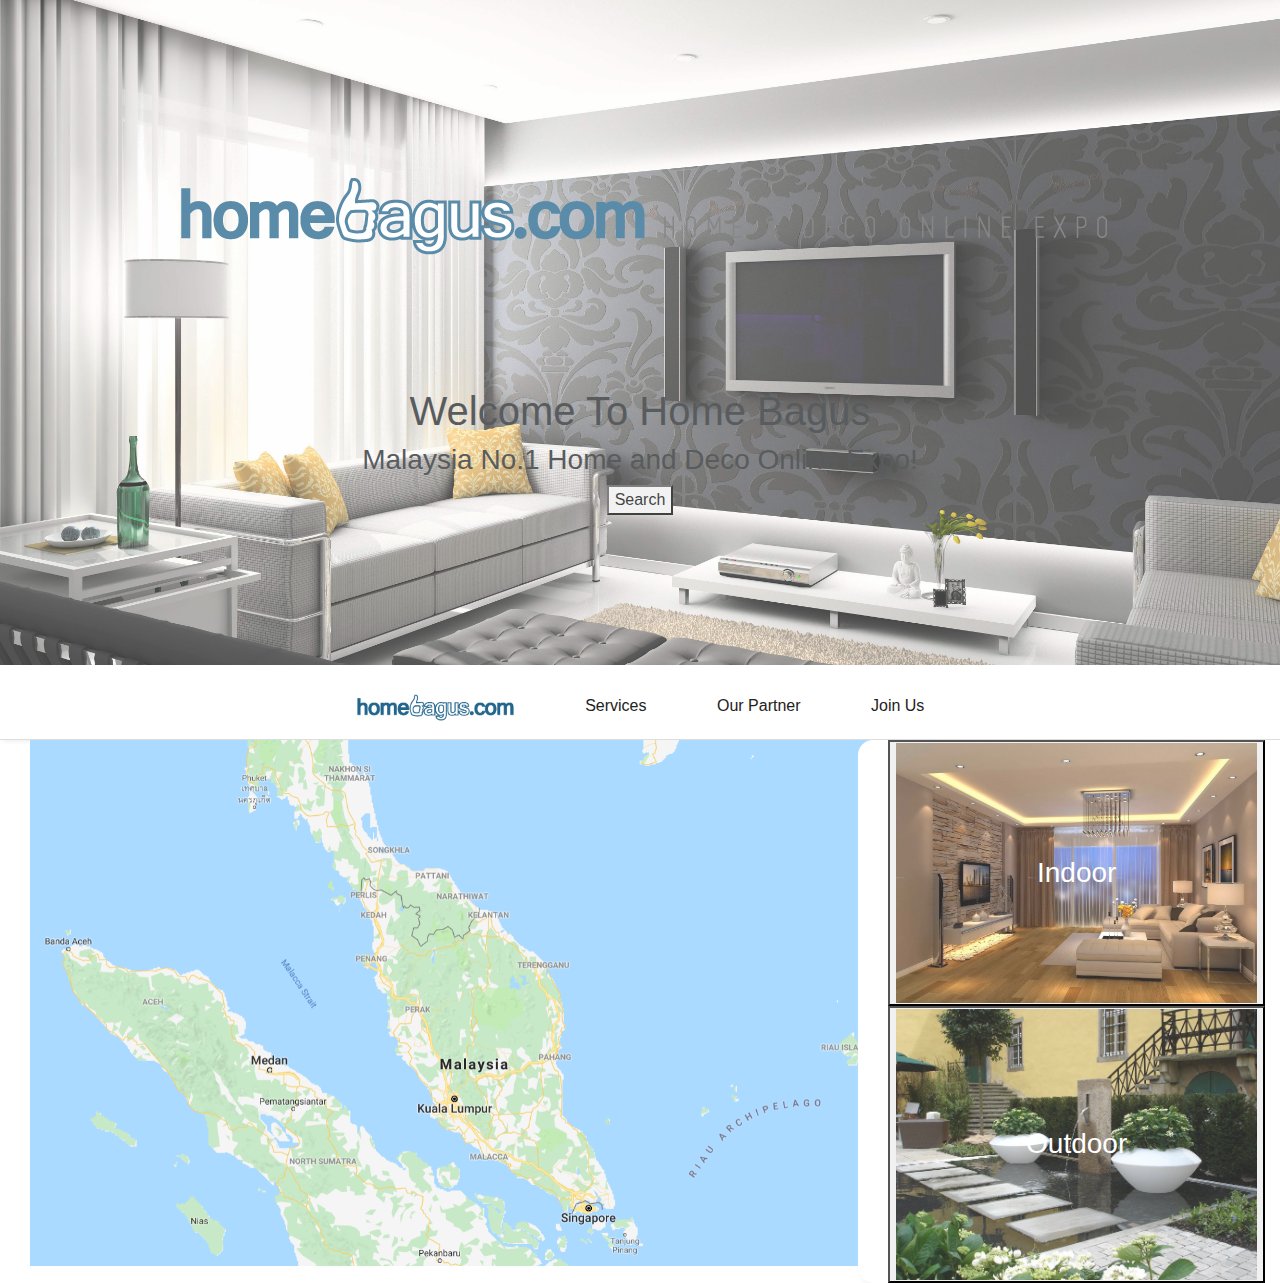
==== index.html @ 548a75ee "first_commit" ====
<!DOCTYPE html>
<html>

<head>
    <meta charset="utf-8" />
    <meta http-equiv="X-UA-Compatible" content="IE=edge">
    <title>Home Bagus</title>
    <meta name="viewport" content="width=device-width, initial-scale=1">
    <link href="css/bootstrap.min.css" rel="stylesheet">
    <link rel="stylesheet" href="https://use.fontawesome.com/releases/v5.2.0/css/all.css" integrity="sha384-hWVjflwFxL6sNzntih27bfxkr27PmbbK/iSvJ+a4+0owXq79v+lsFkW54bOGbiDQ" crossorigin="anonymous">
    <link rel="stylesheet" href="css/animate.css">
    <link rel="stylesheet" href="css/style.css">
    <script src="main.js"></script>
</head>

<body>
    <header class="header d-none d-md-block" id="header">
        <span></span>
        <!--header-start-->
        <div class="container">
            <figure class="animated fadeInDown delay_07s mb_100">
                <a href="#"><img src="img/homebagus_long.png" alt=""></a>
            </figure>
            <h1 class="animated fadeInDown delay-07s">Welcome To Home Bagus</h1>
            <div class="we-create animated fadeInUp delay-1s">
                <h3>Malaysia No.1 Home and Deco Online Expo!</h3>
            </div>
            <button class="search_bar">Search</button>
        </div>
    </header>

    <nav id="main-nav-outer" class="main-nav-outer">
        <div class="container">
            <ul class="main-nav">
                <li>
                    <a href="#header"><img class="small-logo" src="img/small_logo.png" alt=""></a>
                </li>
                <li><a href="#service">Services</a></li>
                <li><a href="#Portfolio">Our Partner</a></li>
                <li><a href="#client">Join Us</a></li>
            </ul>
            <!-- <a class="res-nav_click" href="#"><i class="fa fa-bars"></i></a> -->
        </div>
    </nav>

    <div class="search_container container-fuild">
        <div class="row">
            <div class="map col-12 col-lg-8">
                <img src="img/map.png">
            </div>

            <!-- search form -->
            <div class="search_area container col-12 col-lg-4">
                <div class="category_list">
                    <div class="container">
                        <button class="category_item">
                            <span></span>
                            <img src="img/indoor.jpg">
                            <h3>Indoor</h3>
                        </button>
                        <button class="category_item">
                                <span></span>
                                <img src="img/outdoor.jpg">
                                <h3>Outdoor</h3>
                            </button>
                    </div>
                </div>
                <!-- <div class="col-12">
                        <form id="search-form">
                            <div class="search">
                                <input type="text" name="search" class="round" placeholder="   Type Your Product Keyword Here..." />
                                <button class="search_button" type="submit"><i class="fas fa-search"></i></button>
                            </div>
                        </form>

                    </div> -->
            </div>
        </div>


    </div>
    </div>









</body>
<script src="https://ajax.googleapis.com/ajax/libs/jquery/1.12.4/jquery.min.js"></script>
<script src="js/bootstrap.min.js"></script>
<script src="js/home_page.js"></script>

</html>
---- css/style.css ----
ul {
    list-style: none;
}

.delay_07s {
    animation-delay: 0.7s;
    -webkit-animation-delay: 0.7s;
}

.mb_100 {
    margin-bottom: 100px;
}

.mt_30 {
    margin-top: 30px;
}

.header {
    position: relative;
    text-align: center;
    background: url(../img/background.jpg)center no-repeat;
    background-size: cover;
    padding: 150px 0;
}

.header span {
    position: absolute;
    top: 0;
    left: 0;
    background-color: #fdfdfd52;
    opacity: 0.8;
    height: 100%;
    width: 100%;
}

.main-nav-outer {
    padding: 0px;
    border-bottom: 1px solid #dddddd;
    box-shadow: 0 4px 5px -3px #ececec;
    position: relative;
    background: #fff;
}

.main-nav {
    text-align: center;
    margin: 10px 0 0px;
    padding: 0;
    list-style: none;
}

.main-nav li {
    display: inline;
    margin: 0 1px;
}

.main-nav li a {
    display: inline-block;
    color: #222222;
    text-transform: titlecase;
    font-family: 'Montserrat', sans-serif;
    text-decoration: none;
    line-height: 20px;
    margin: 17px 32px;
    transition: all 0.3s ease-in-out;
    -moz-transition: all 0.3s ease-in-out;
    -webkit-transition: all 0.3s ease-in-out;
}

.main-nav li a:hover {
    text-decoration: none;
    color: #7cc576;
}

.small-logo {
    max-width: 100%;
    height: 30px;
}

.main-section {
    padding: 90px 0 110px;
}

.serach_bar {
    border: 2px solid #222222;
    color: white;
    padding: 20px;
    text-align: center;
    text-decoration: none;
    display: inline-block;
    font-size: 16px;
    margin: 4px 2px;
}

.map img {
    width: 100%;
    margin-left: 30px;
}

.round {
    width: 100%;
    border-radius: 15px;
    border: 1px #000 solid;
    padding: 5px 5px 5px 25px;
    position: absolute;
    top: 0;
    left: 0;
}

.search {
    position: relative;
    width: 100%;
    height: 30px;
}

.search_button {
    position: absolute;
    top: 0;
    left: 0;
    border: none;
    width: 50px;
    height: 40px;
    z-index: 10;
    cursor: pointer;
    background-color: transparent;
    text-align: center;
}

.search_area {
    position: relative;
    height: auto;
    background-color: white;
    box-shadow: 0 4px 5px -3px #ececec;
    border-radius: 15px;
}

.category_menu {
    position: relative;
    width: 100%;
    height: 400px;
}

.category_item {
    position: relative;
}

.category_item img {
    position: relative;
    cursor: pointer;
    top: 0;
    left: 0;
    width: 100%;
    height: 40%;
    background-size: cover;
    z-index: 1;
}

.category_item span {
    z-index: 10;
    position: absolute;
    top: 0;
    left: 0;
    background-color: #fdfdfd52;
    opacity: 0.5;
    height: 100%;
    width: 100%;
}

.category_item h3 {
    position: absolute;
    top: 50%;
    left: 50%;
    transform: translate(-50%, -50%);
    color: white;
    z-index: 20;
}
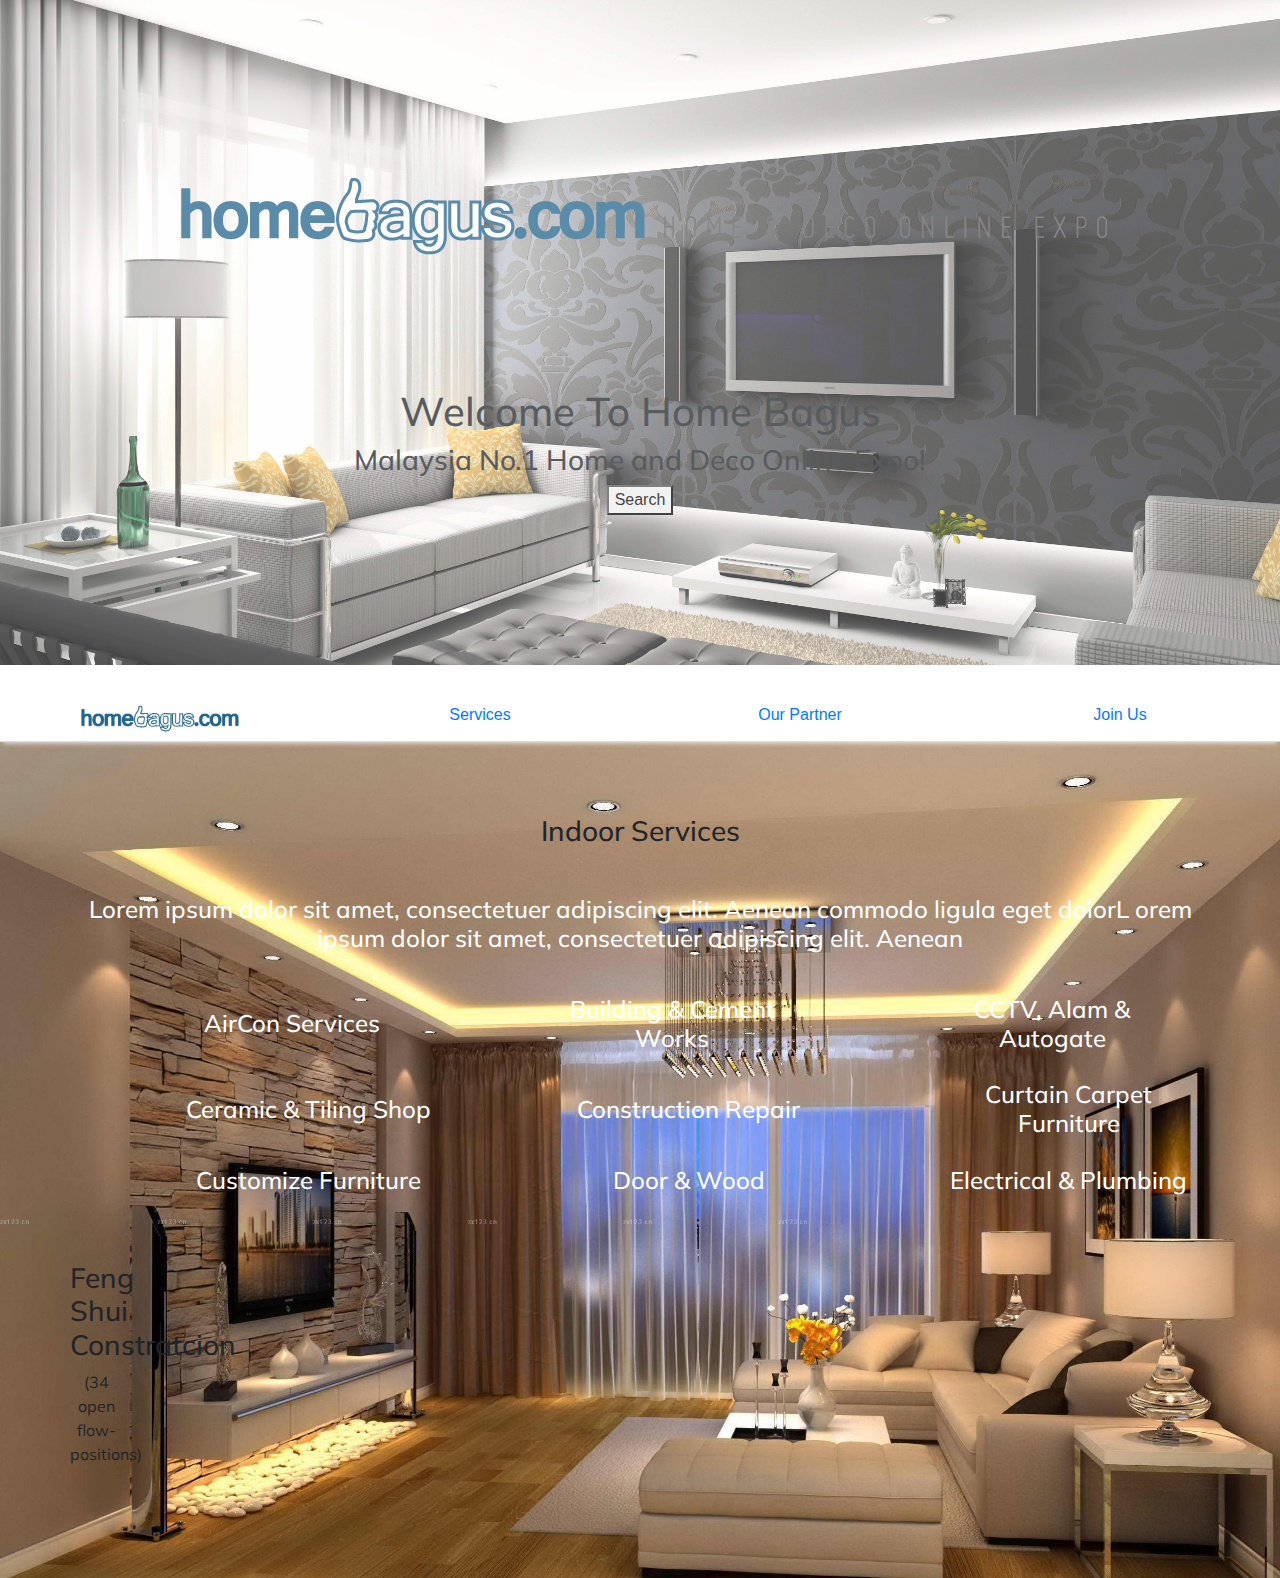
==== commit 04dc6709: "update" ====
--- a/index.html
+++ b/index.html
@@ -22,50 +22,164 @@
                 <a href="#"><img src="img/homebagus_long.png" alt=""></a>
             </figure>
             <h1 class="animated fadeInDown delay-07s">Welcome To Home Bagus</h1>
-            <div class="we-create animated fadeInUp delay-1s">
+            <div class="animated fadeInUp delay-1s">
                 <h3>Malaysia No.1 Home and Deco Online Expo!</h3>
             </div>
             <button class="search_bar">Search</button>
         </div>
     </header>
 
-    <nav id="main-nav-outer" class="main-nav-outer">
-        <div class="container">
-            <ul class="main-nav">
-                <li>
-                    <a href="#header"><img class="small-logo" src="img/small_logo.png" alt=""></a>
-                </li>
-                <li><a href="#service">Services</a></li>
-                <li><a href="#Portfolio">Our Partner</a></li>
-                <li><a href="#client">Join Us</a></li>
-            </ul>
-            <!-- <a class="res-nav_click" href="#"><i class="fa fa-bars"></i></a> -->
-        </div>
+    <nav id="main-nav-outer" class="main-nav-outer nav nav-pills nav-justified mt_30">
+        <a href="#header" class="nav-item nav-link"><img class="small-logo" src="img/small_logo.png" alt=""></a>
+        <a href="search_result.html" class="nav-item nav-link">Services</a>
+        <a href="our_partner.html" class="nav-item nav-link">Our Partner</a>
+        <a href="join_us.html" class="nav-item nav-link">Join Us</a>
     </nav>
 
     <div class="search_container container-fuild">
-        <div class="row">
-            <div class="map col-12 col-lg-8">
-                <img src="img/map.png">
+        <!--service-->
+        <section class="py-lg-4 py-md-3 py-sm-3 py-3" id="service">
+            <div class="container py-lg-5 py-md-5 py-sm-4 py-3">
+                <h3 class="title text-center clr mb-lg-5 mb-md-4 mb-sm-4 mb-3">Indoor Services</h3>
+                <div class="about-agile-text pb-lg-4 pb-md-3 pb-3 text-center">
+                    <h4 class="text-white">Lorem ipsum dolor sit amet, consectetuer adipiscing elit. Aenean commodo ligula eget dolorL orem ipsum dolor sit amet, consectetuer adipiscing elit. Aenean </h4>
+                </div>
+                <div class="search_list_item row text-center">
+                    <div class="col-lg-4 col-md-6 col-sm-6  white_shadow align-self-center">
+                        <span></span>
+                        <div class="row">
+                            <div class="col-3">
+                                <i class="fas fa-chart-pie banner-icon fa-2x"></i>
+                            </div>
+                            <div class="col-8">
+                                <h4>AirCon Services</h4>
+                            </div>
+                        </div>
+                    </div>
+
+
+                    <div class="col-lg-4 col-md-6 col-sm-6  white_shadow align-self-center">
+                        <span></span>
+                        <div class="row">
+                            <div class="col-3">
+                                <i class="fas fa-chart-pie banner-icon fa-2x"></i>
+                            </div>
+                            <div class="col-8">
+                                <h4>Building & Cement Works</h4>
+                            </div>
+                        </div>
+                    </div>
+
+                    <div class="col-lg-4 col-md-6 col-sm-6  white_shadow align-self-center">
+                        <div class="row">
+                            <span></span>
+                            <div class="col-3">
+                                <i class="fas fa-chart-pie banner-icon fa-2x"></i>
+                            </div>
+                            <div class="col-8">
+                                <h4>CCTV, Alam & Autogate</h4>
+                            </div>
+                        </div>
+                    </div>
+
+                    <div class="col-lg-4 col-md-6 col-sm-6  white_shadow align-self-center">
+                        <div class="row">
+                            <span></span>
+                            <div class="col-3">
+                                <i class="fas fa-chart-pie banner-icon fa-2x"></i>
+                            </div>
+                            <div class="col-9">
+                                <h4>Ceramic & Tiling Shop</h4>
+                            </div>
+                        </div>
+                    </div>
+
+                    <div class="col-lg-4 col-md-6 col-sm-6  white_shadow align-self-center">
+                        <div class="row">
+                            <span></span>
+                            <div class="col-3">
+                                <i class="fas fa-chart-pie banner-icon fa-2x"></i>
+                            </div>
+                            <div class="col-9">
+                                <h4>Construction Repair</h4>
+                            </div>
+                        </div>
+                    </div>
+
+                    <div class="col-lg-4 col-md-6 col-sm-6  white_shadow align-self-center">
+                        <div class="row">
+                            <span></span>
+                            <div class="col-3">
+                                <i class="fas fa-chart-pie banner-icon fa-2x"></i>
+                            </div>
+                            <div class="col-9">
+                                <h4>Curtain Carpet Furniture</h4>
+                            </div>
+                        </div>
+                    </div>
+
+                    <div class="col-lg-4 col-md-6 col-sm-6  white_shadow align-self-center">
+                        <div class="row">
+                            <span></span>
+                            <div class="col-3">
+                                <i class="fas fa-chart-pie banner-icon fa-2x"></i>
+                            </div>
+                            <div class="col-9">
+                                <h4>Customize Furniture</h4>
+                            </div>
+                        </div>
+                    </div>
+
+                    <div class="col-lg-4 col-md-6 col-sm-6  white_shadow align-self-center">
+                        <div class="row">
+                            <span></span>
+                            <div class="col-3">
+                                <i class="fas fa-chart-pie banner-icon fa-2x"></i>
+                            </div>
+                            <div class="col-9">
+                                <h4>Door & Wood</h4>
+                            </div>
+                        </div>
+                    </div>
+
+                    <div class="col-lg-4 col-md-6 col-sm-6  white_shadow align-self-center">
+                        <div class="row">
+                            <span></span>
+                            <div class="col-3">
+                                <i class="fas fa-chart-pie banner-icon fa-2x"></i>
+                            </div>
+                            <div class="col-9">
+                                <h4>Electrical & Plumbing</h4>
+                            </div>
+                        </div>
+                    </div>
+
+                    <div class="row mt-5">
+                        <div class="col-md-3">
+                            <div class="view view-tenth">
+                                <div class="category_text_box">
+                                    <i class="fas fa-bullhorn"></i>
+                                    <h3> Feng Shui Constratcion</h3>
+                                    <p>(34 open flow-positions)</p>
+                                </div>
+                                <div class="mask">
+                                    <a href="#">
+                                        <img src="images/p1.jpg" class="img-fluid" alt="">
+                                    </a>
+                                </div>
+                            </div>
+                        </div>
+
+                    </div>
+                </div>
+
+
             </div>
-
-            <!-- search form -->
-            <div class="search_area container col-12 col-lg-4">
-                <div class="category_list">
-                    <div class="container">
-                        <button class="category_item">
-                            <span></span>
-                            <img src="img/indoor.jpg">
-                            <h3>Indoor</h3>
-                        </button>
-                        <button class="category_item">
-                                <span></span>
-                                <img src="img/outdoor.jpg">
-                                <h3>Outdoor</h3>
-                            </button>
-                    </div>
-                </div>
-                <!-- <div class="col-12">
+    </div>
+    </section>
+    <!--//service-->
+    </div>
+    <!-- <div class="col-12">
                         <form id="search-form">
                             <div class="search">
                                 <input type="text" name="search" class="round" placeholder="   Type Your Product Keyword Here..." />
@@ -74,8 +188,8 @@
                         </form>
 
                     </div> -->
-            </div>
-        </div>
+    </div>
+    </div>
 
 
     </div>
--- a/css/style.css
+++ b/css/style.css
@@ -1,5 +1,16 @@
+@import url('https://fonts.googleapis.com/css?family=Muli:400,700');
 ul {
     list-style: none;
+}
+
+p,
+h1,
+h2,
+h3,
+h4,
+h5,
+h6 {
+    font-family: 'Muli', sans-serif;
 }
 
 .delay_07s {
@@ -7,6 +18,10 @@
     -webkit-animation-delay: 0.7s;
 }
 
+.mb_30 {
+    margin-bottom: 30px;
+}
+
 .mb_100 {
     margin-bottom: 100px;
 }
@@ -18,7 +33,7 @@
 .header {
     position: relative;
     text-align: center;
-    background: url(../img/background.jpg)center no-repeat;
+    background: url(../img/background.jpg) center no-repeat;
     background-size: cover;
     padding: 150px 0;
 }
@@ -45,19 +60,20 @@
     text-align: center;
     margin: 10px 0 0px;
     padding: 0;
-    list-style: none;
+    list-style: -o-linear-gradient();
 }
 
 .main-nav li {
-    display: inline;
+    display: flex;
+    flex-direction: row;
+    justify-content: space-around;
     margin: 0 1px;
 }
 
 .main-nav li a {
-    display: inline-block;
     color: #222222;
     text-transform: titlecase;
-    font-family: 'Montserrat', sans-serif;
+    font-family: "Montserrat", sans-serif;
     text-decoration: none;
     line-height: 20px;
     margin: 17px 32px;
@@ -89,6 +105,40 @@
     display: inline-block;
     font-size: 16px;
     margin: 4px 2px;
+}
+
+.search_container {
+    background-image: url(../img/indoor.jpg);
+    background-size: cover;
+}
+
+.search_list_item {
+    position: relative;
+}
+
+.white_shadow {
+    padding: 10px;
+    margin: 0px;
+}
+
+.white_shadow .btn {
+    position: absolute;
+    top: 50%;
+    left: 50%;
+    transform: translate(-50%, -50%);
+    width: 95%;
+    height: 90%;
+    background-color: black;
+    opacity: 0.3;
+    border-radius: 15px;
+}
+
+.white_shadow p,
+h4,
+i {
+    word-wrap: normal;
+    z-index: 10;
+    color: white;
 }
 
 .map img {
@@ -127,49 +177,122 @@
 
 .search_area {
     position: relative;
-    height: auto;
     background-color: white;
     box-shadow: 0 4px 5px -3px #ececec;
     border-radius: 15px;
 }
 
-.category_menu {
-    position: relative;
-    width: 100%;
-    height: 400px;
-}
-
-.category_item {
-    position: relative;
-}
-
-.category_item img {
-    position: relative;
-    cursor: pointer;
-    top: 0;
-    left: 0;
-    width: 100%;
-    height: 40%;
-    background-size: cover;
-    z-index: 1;
-}
-
-.category_item span {
-    z-index: 10;
-    position: absolute;
-    top: 0;
-    left: 0;
-    background-color: #fdfdfd52;
-    opacity: 0.5;
-    height: 100%;
-    width: 100%;
-}
-
-.category_item h3 {
-    position: absolute;
-    top: 50%;
-    left: 50%;
-    transform: translate(-50%, -50%);
-    color: white;
-    z-index: 20;
+.footer_area {
+    color: #10568f;
+    padding: 0px;
+    border-bottom: 1px solid #dddddd;
+    box-shadow: 0px -2px 4px 2px #ececec;
+    position: relative;
+    background: #fff;
+}
+
+.copywrite {
+    margin-top: 1rem;
+    margin-bottom: 1rem;
+}
+
+.join_us_header {
+    width: 100%;
+}
+
+.main_view_container {
+    background-image: linear-gradient(#83dbfd, #10568f);
+    width: 100%;
+}
+
+.counter {
+    margin-top: 15px;
+    padding: 5px;
+    border-radius: 15px;
+}
+
+view {
+    float: none;
+    overflow: hidden;
+    position: relative;
+    text-align: center;
+    background: #0ebeff;
+    min-height: 250px;
+}
+
+.col-md-2.company_logo {
+    border: none;
+    border-right: 2px dotted #fff;
+}
+
+.company-sub-txt h4 {
+    font-size: 17px;
+    font-weight: 600;
+    text-transform: uppercase;
+    color: #000;
+}
+
+.company-sub-txt ul li {
+    display: inline;
+    font-size: 16px;
+    margin-right: 21px;
+    color: #000;
+}
+
+.company-sub-txt ul li {
+    font-size: 14px;
+    color: #fff;
+}
+
+.company-left-agile-text p {
+    font-size: 14px;
+    color: #000;
+}
+
+.company-right-agile-text img {
+    -webkit-box-shadow: 2px 6px 17px -4px rgb(0, 0, 0);
+    -moz-box-shadow: 2px 6px 17px -4px rgb(0, 0, 0);
+    box-shadow: 2px 6px 17px -4px rgb(0, 0, 0);
+}
+
+.outs-agile-buttn a {
+    font-size: 14px;
+    color: #fff;
+    font-weight: 600;
+}
+
+.outs-agile-buttn a:hover {
+    color: #000;
+}
+
+.cover_img img {
+    object-fit: cover;
+    width: 100%;
+    /* height: 250px; */
+}
+
+.company_product_list {
+    height: 300px;
+}
+
+.company_product_list img {
+    width: 100%;
+}
+
+.chip {
+    display: inline-block;
+    padding: 0 25px;
+    height: 25px;
+    font-size: 14px;
+    line-height: 50px;
+    border-radius: 25px;
+    background-color: #f1f1f1;
+}
+
+.chip img {
+    float: left;
+    margin: 0 10px 0 -25px;
+    height: 25px;
+    width: 25px;
+    border-radius: 50%;
 }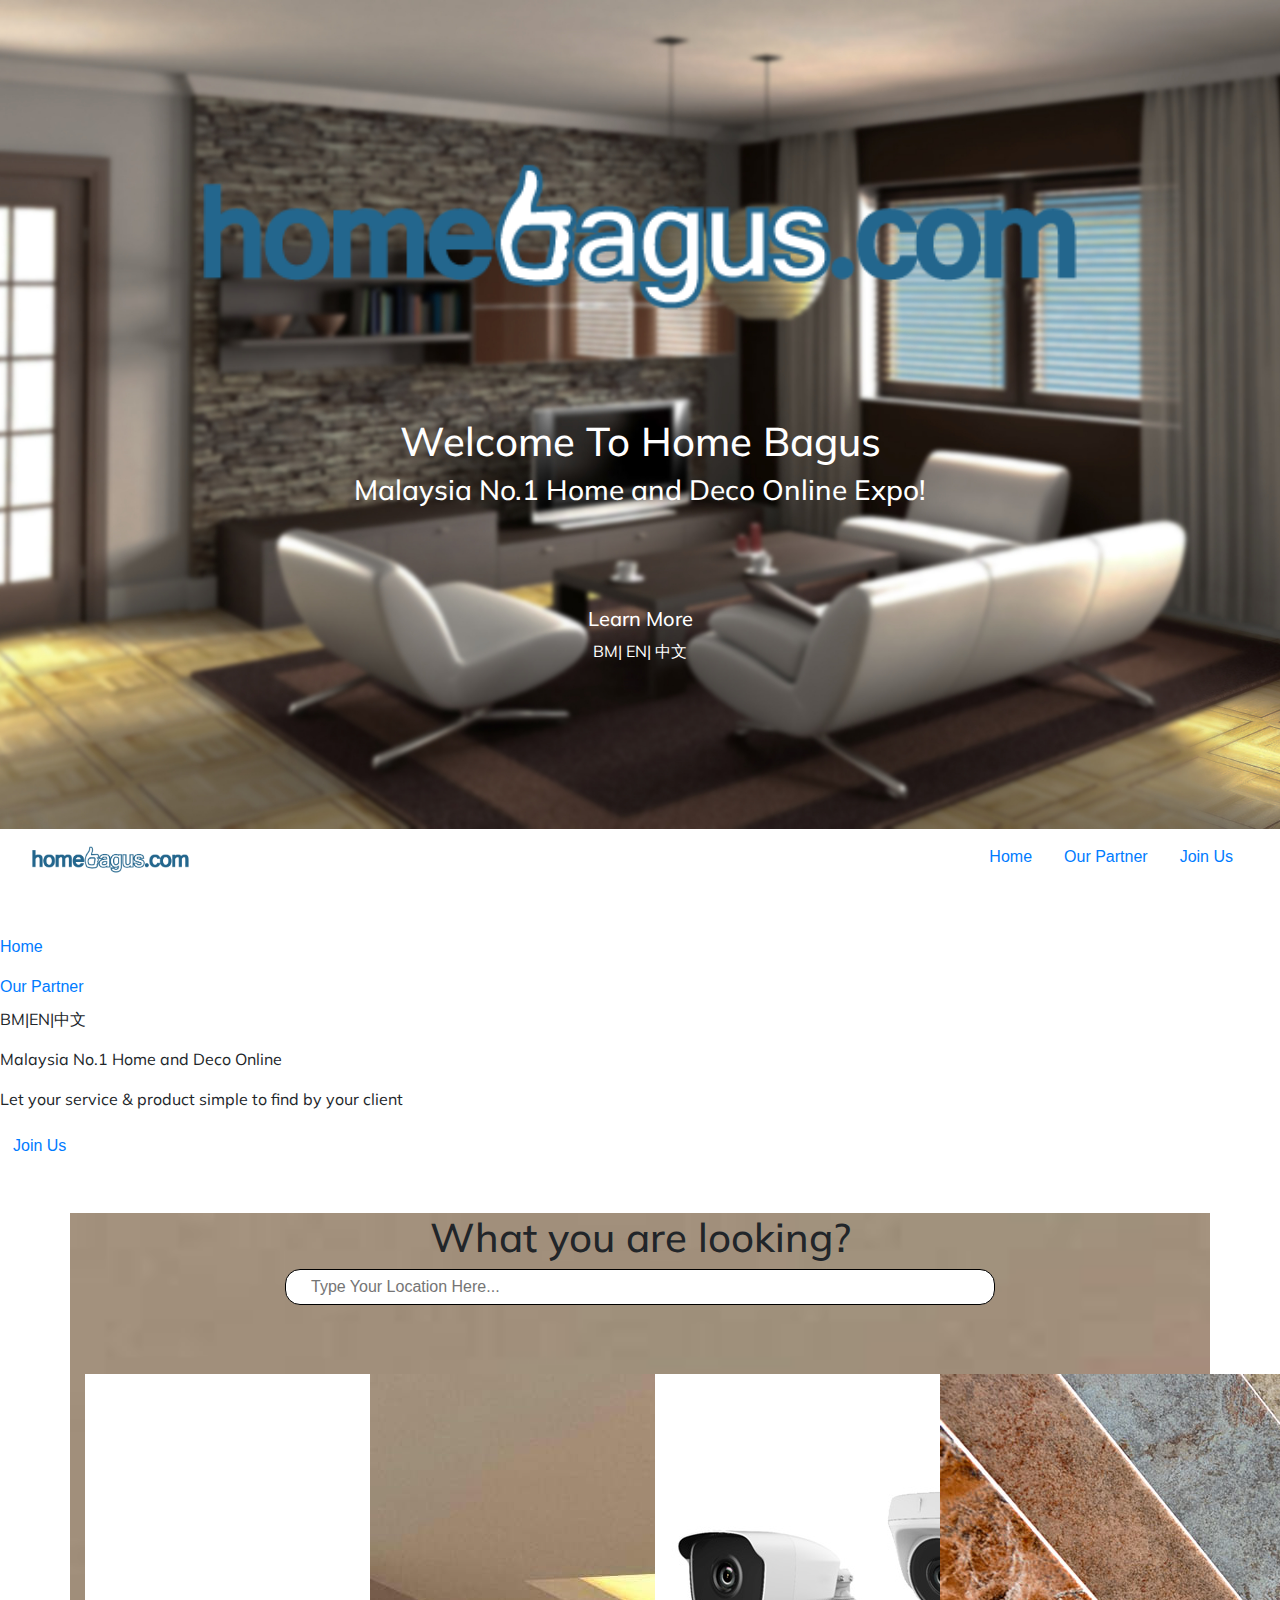
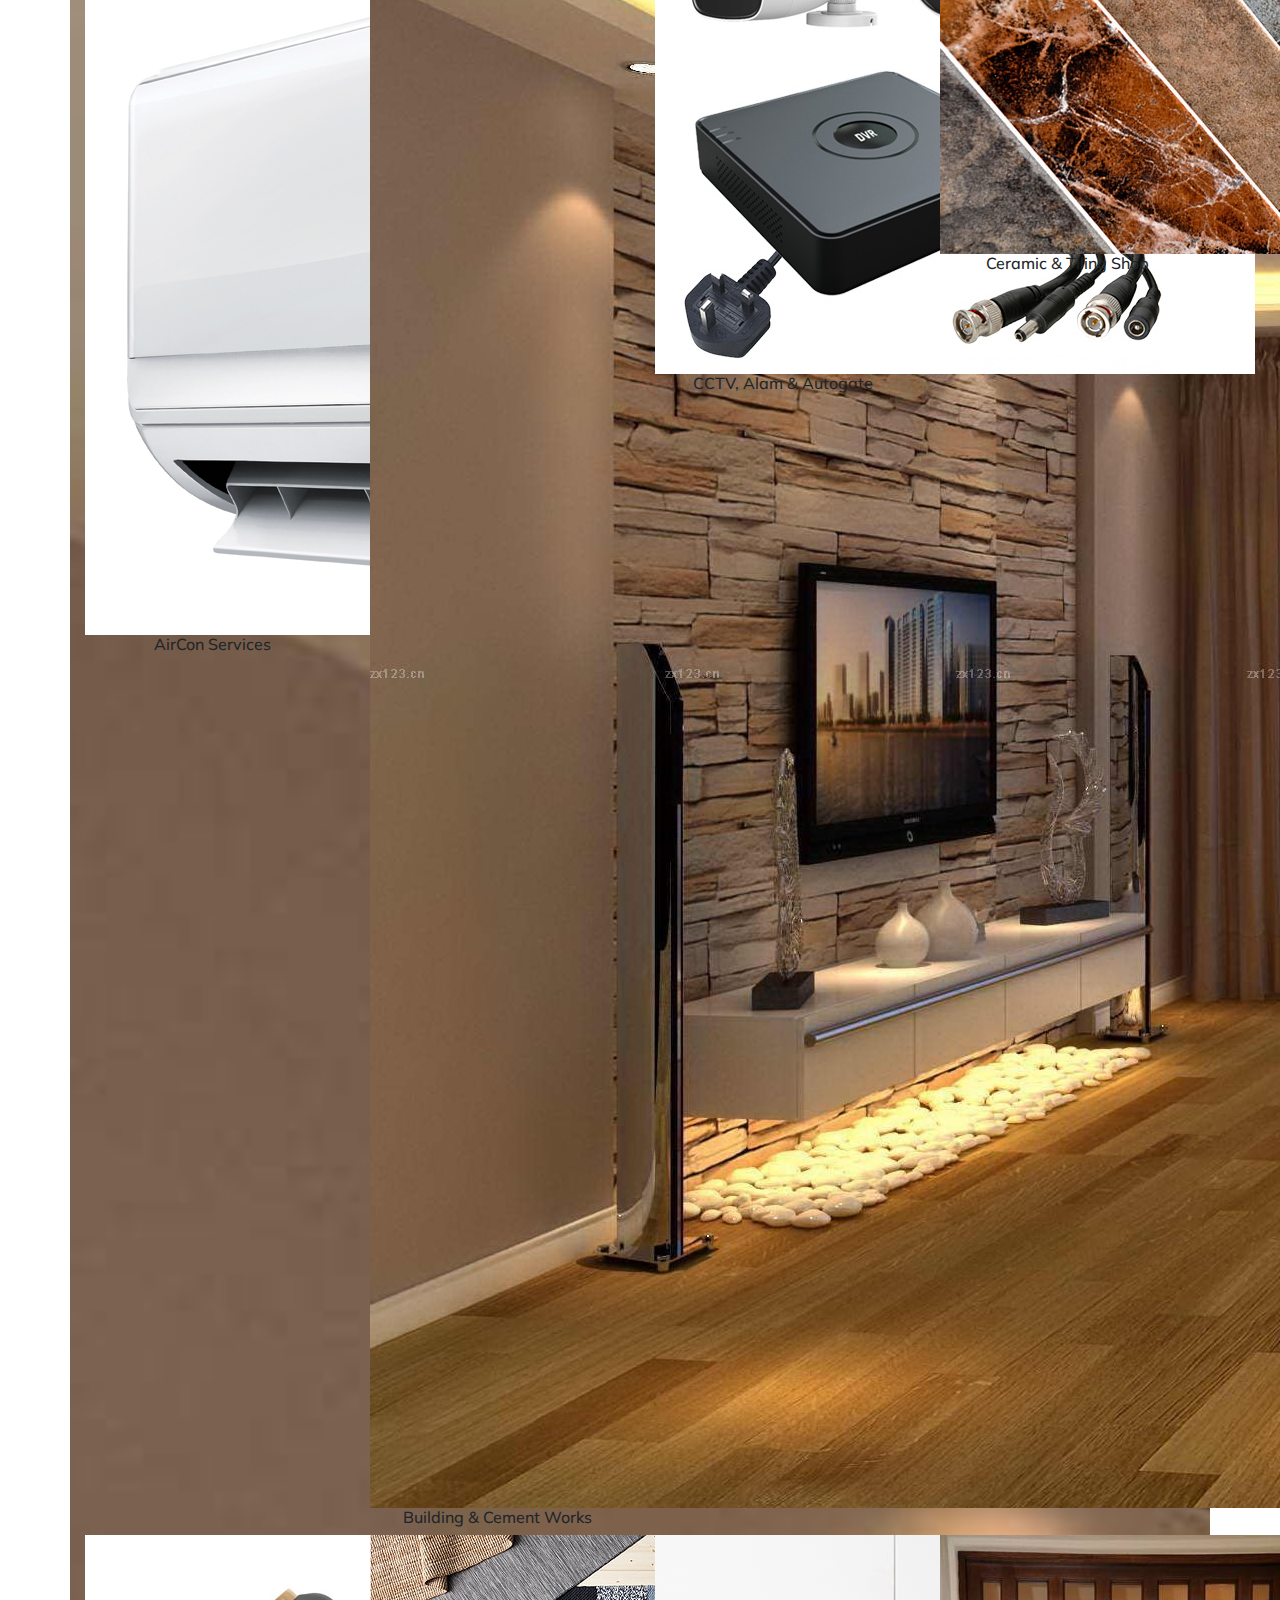
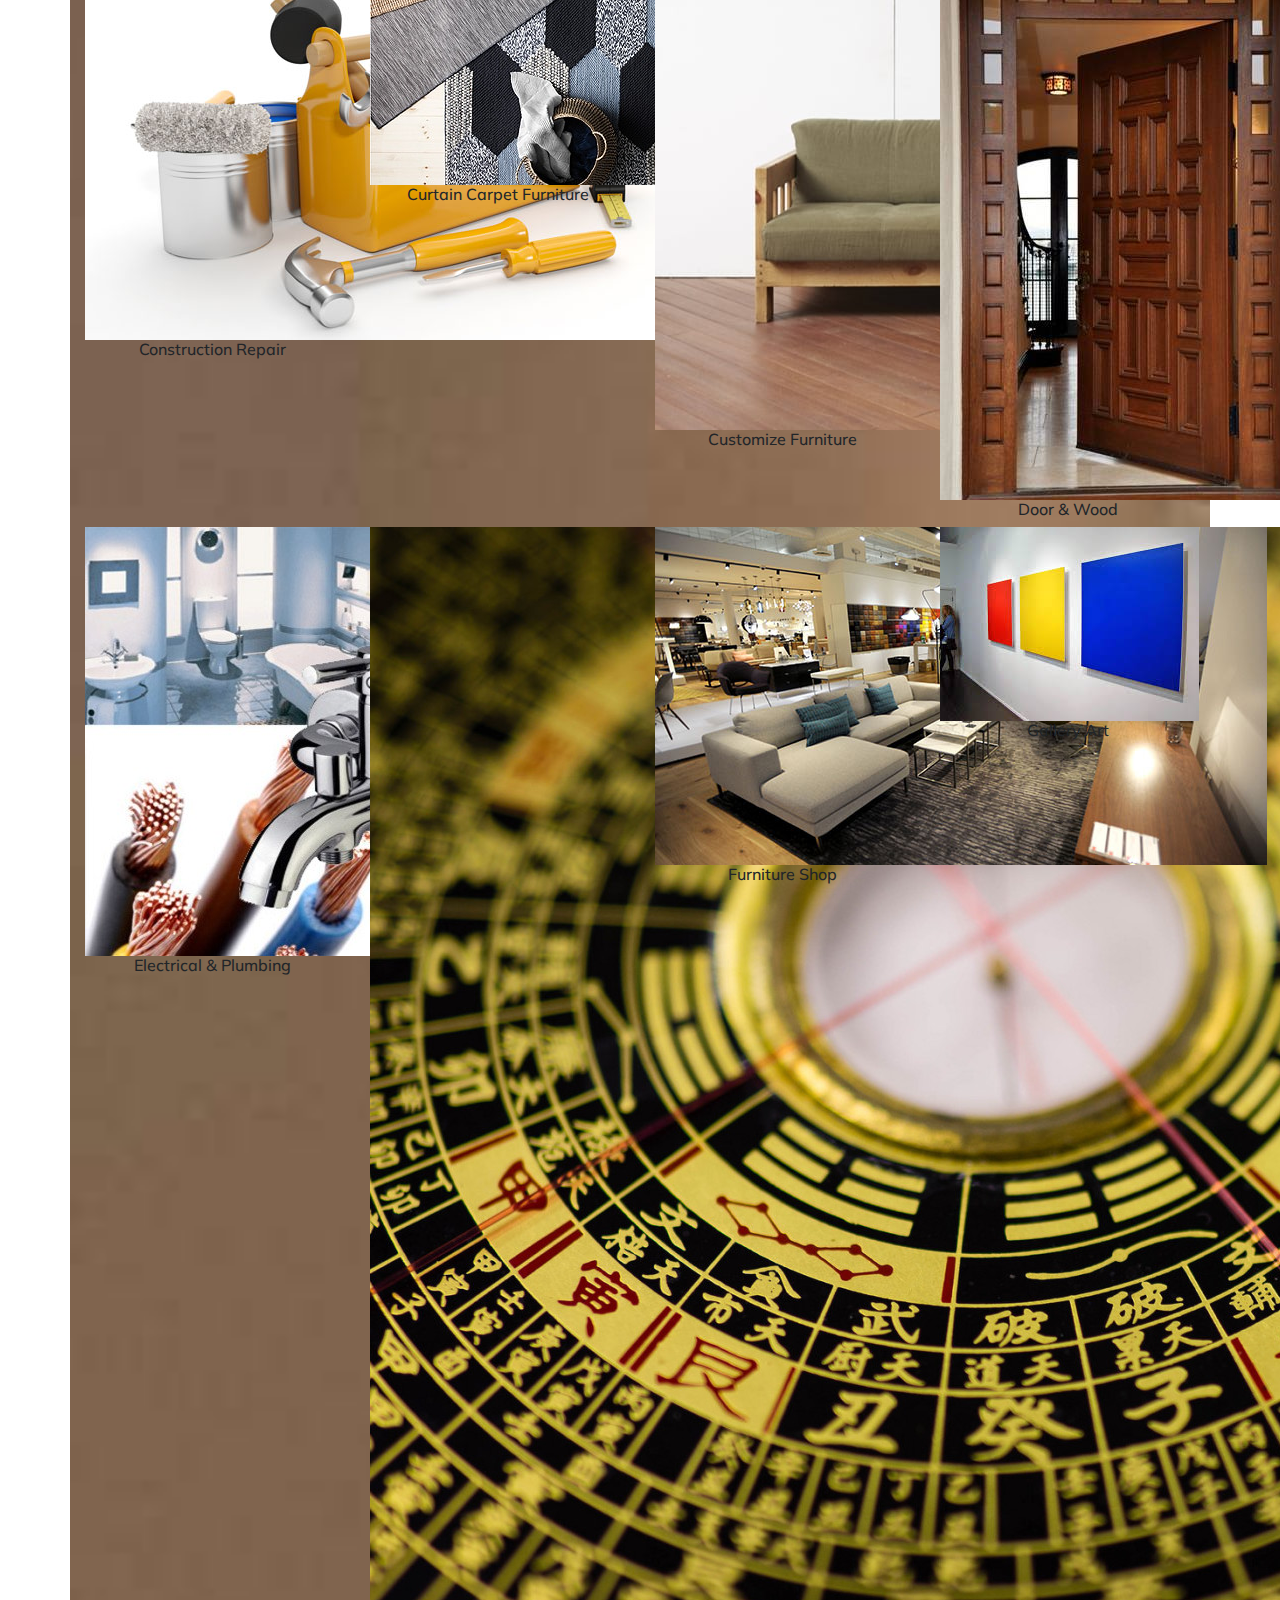
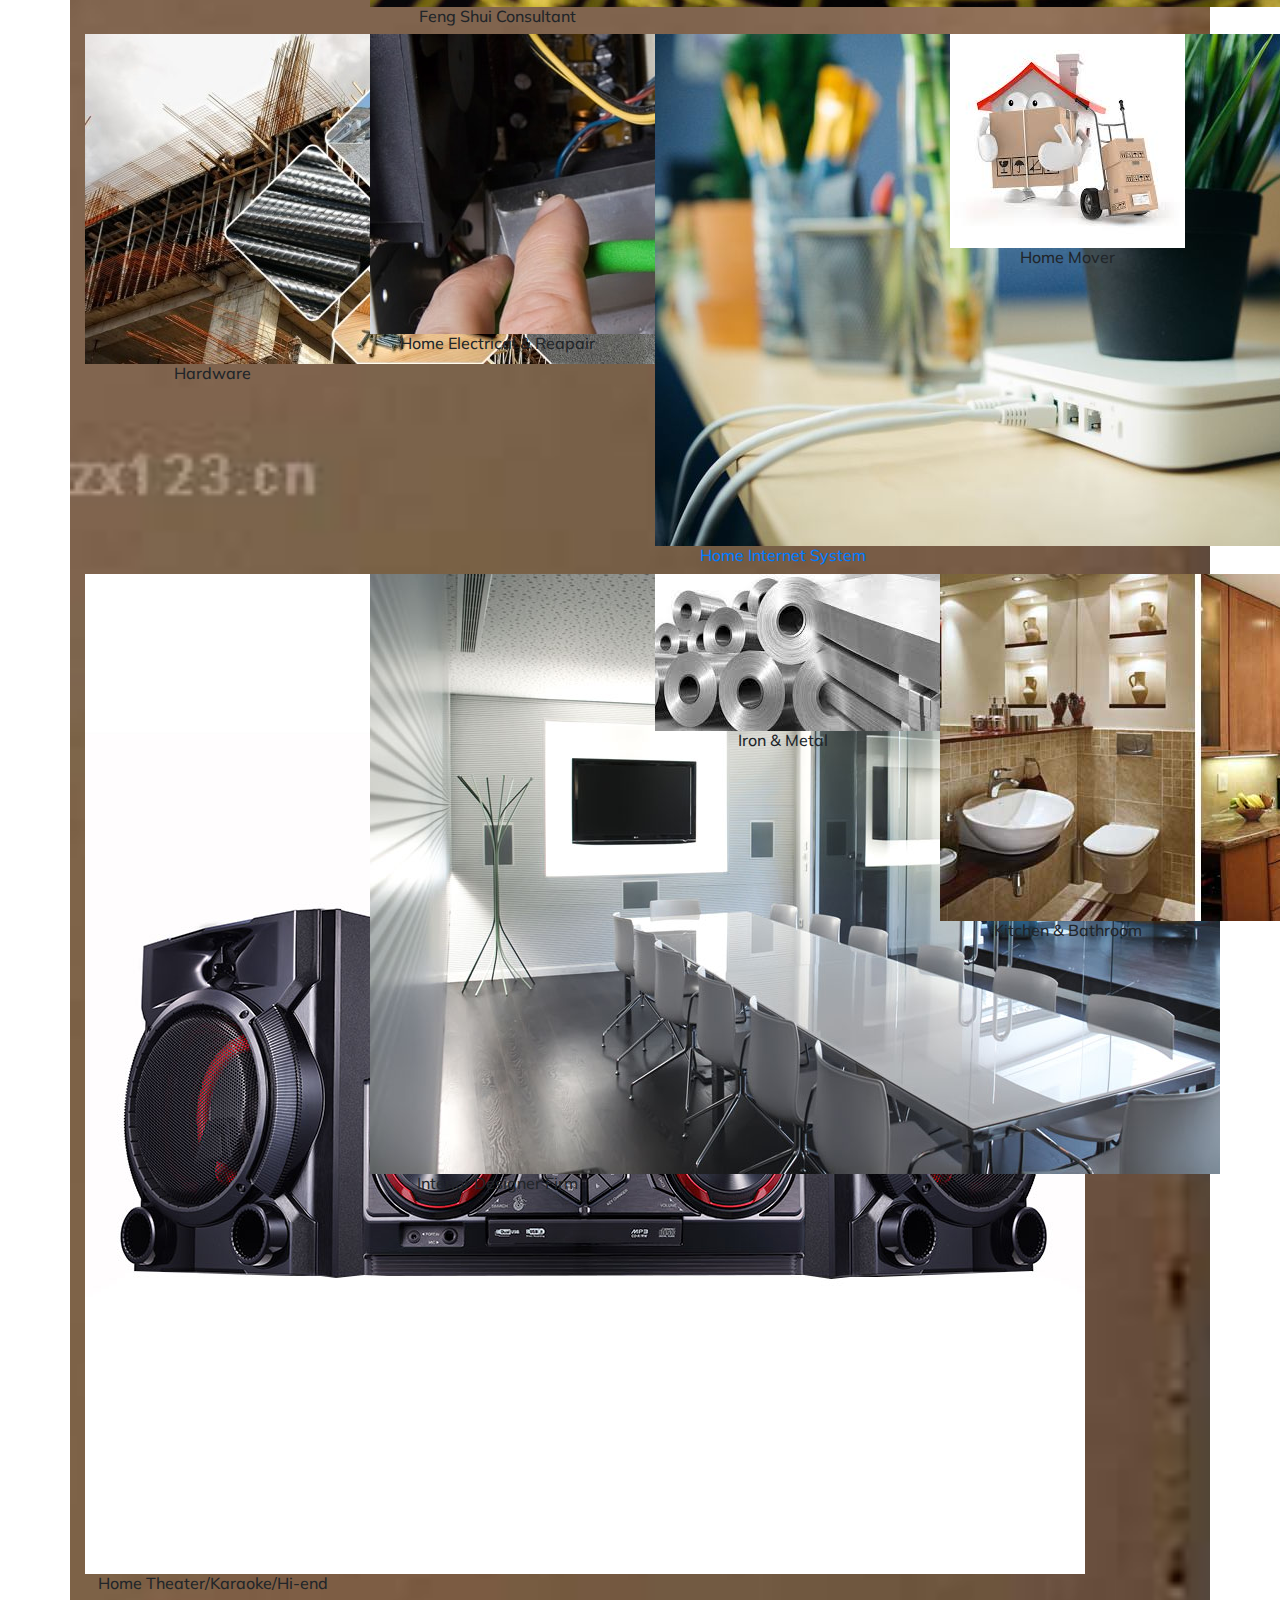
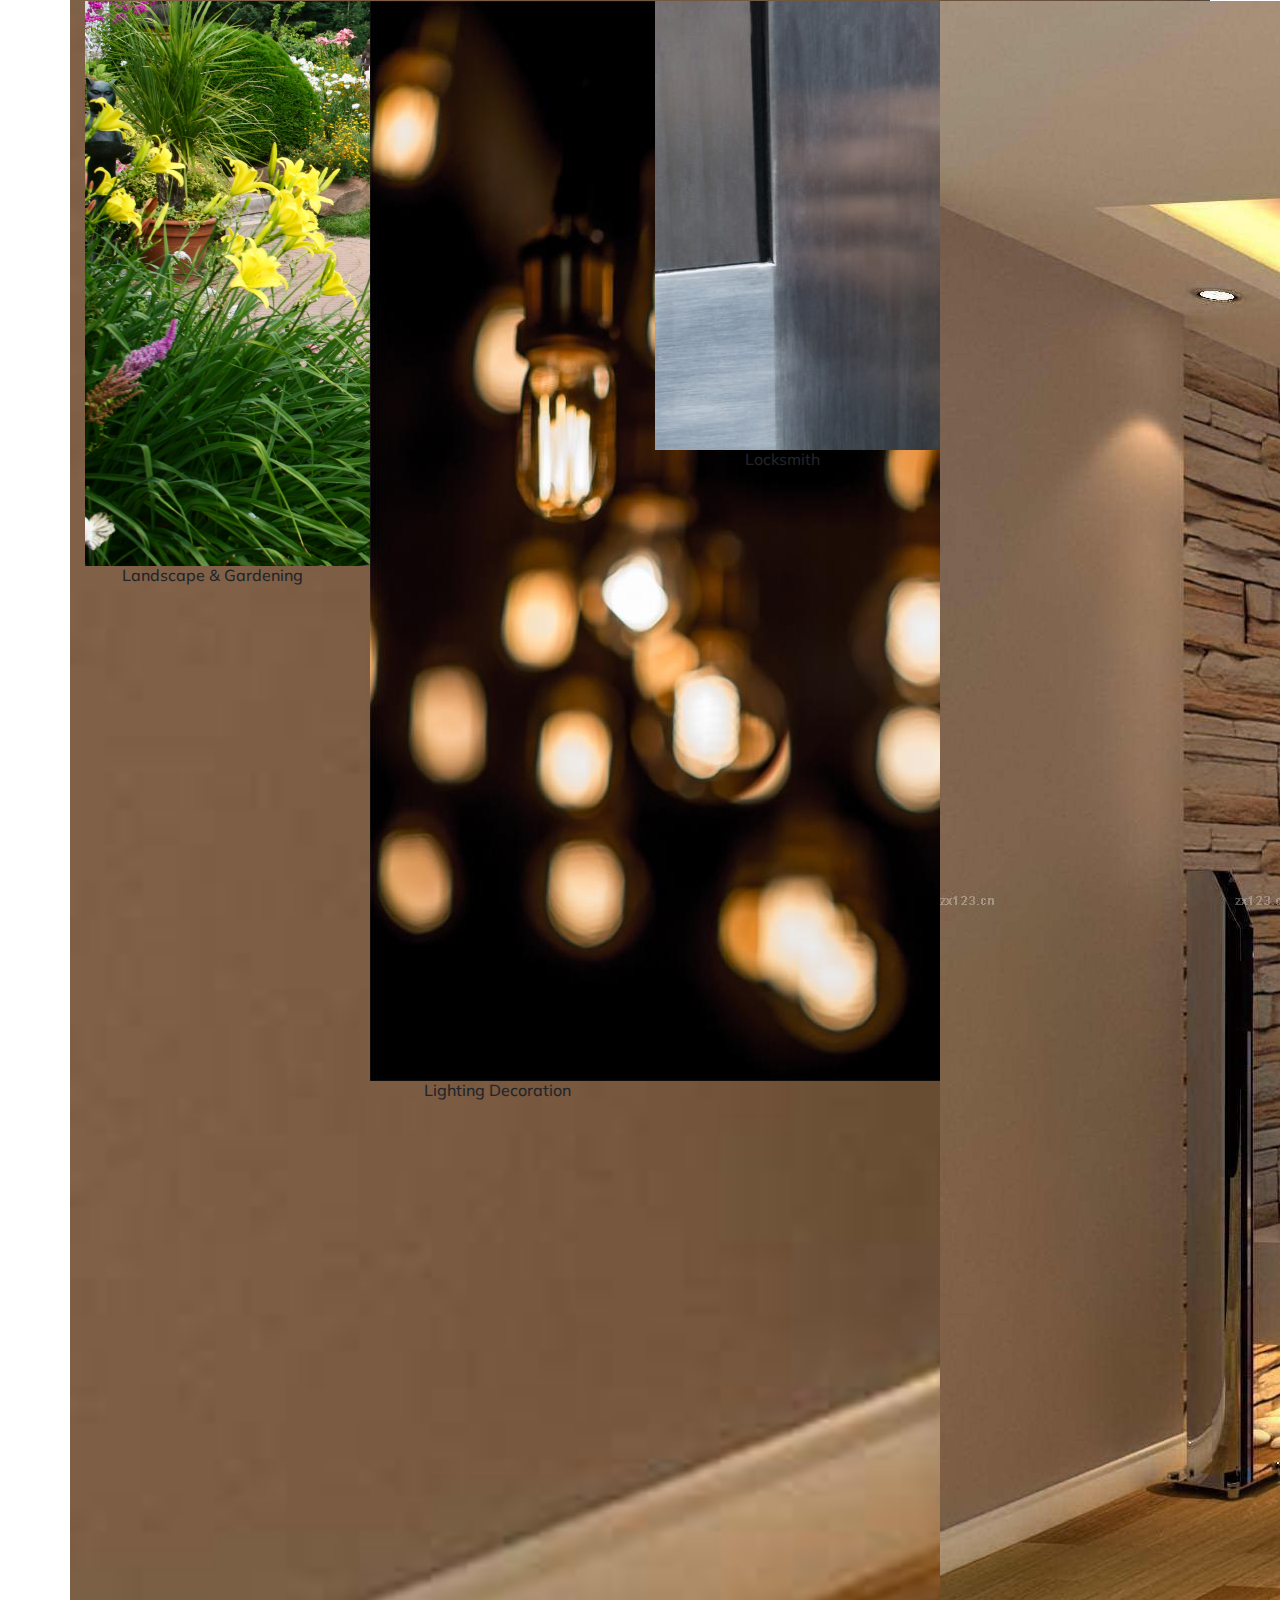
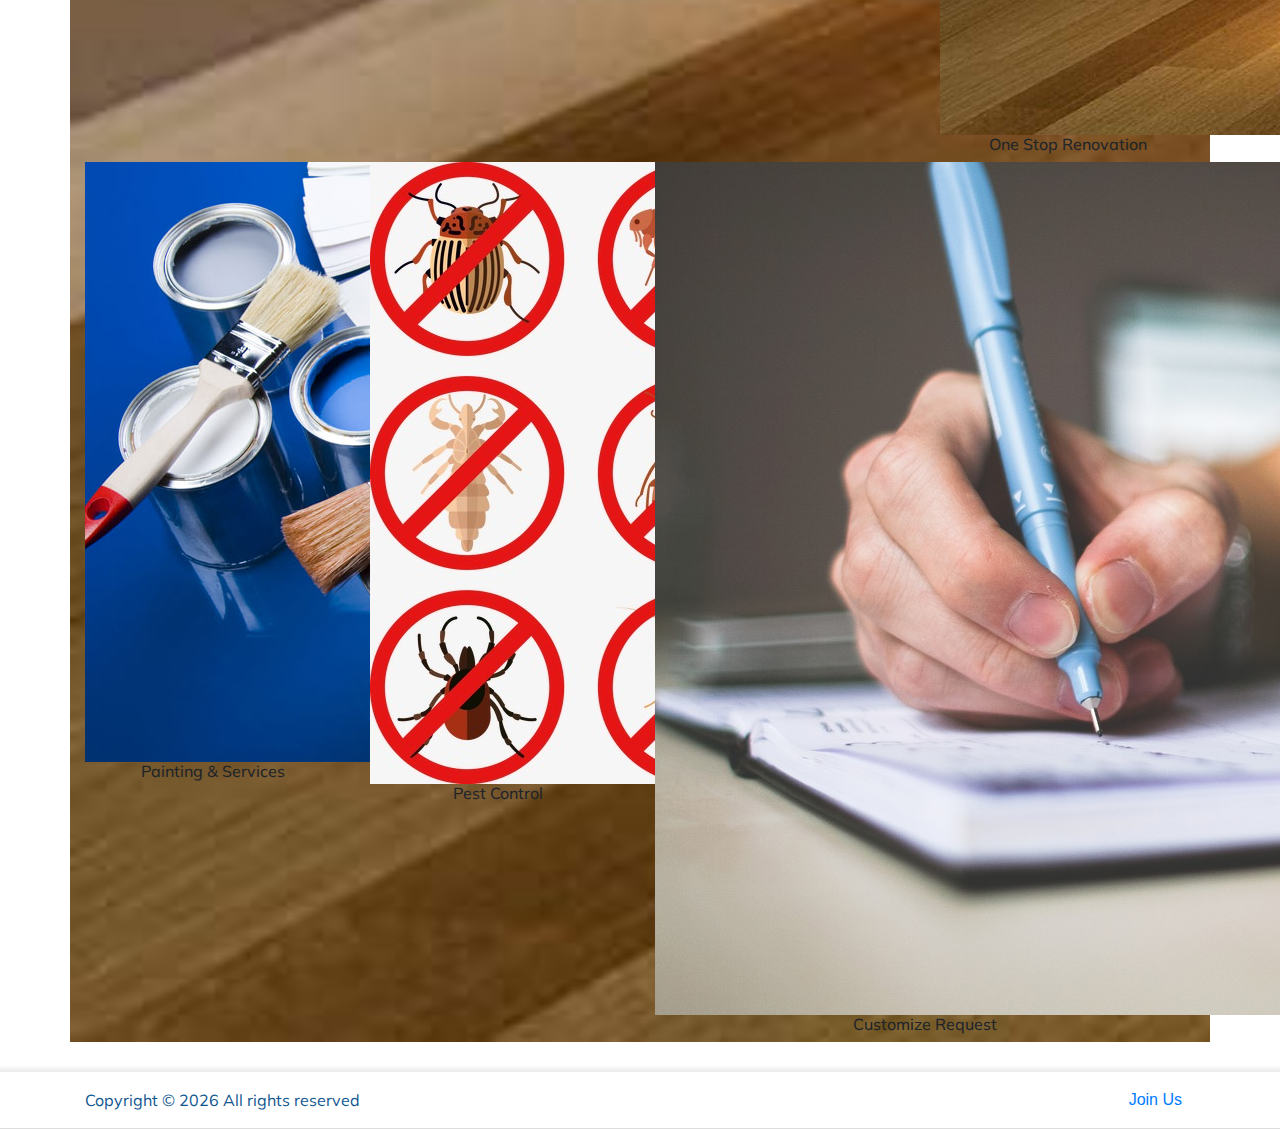
==== commit 2b4d1561: "update" ====
--- a/index.html
+++ b/index.html
@@ -10,191 +10,475 @@
     <link rel="stylesheet" href="https://use.fontawesome.com/releases/v5.2.0/css/all.css" integrity="sha384-hWVjflwFxL6sNzntih27bfxkr27PmbbK/iSvJ+a4+0owXq79v+lsFkW54bOGbiDQ" crossorigin="anonymous">
     <link rel="stylesheet" href="css/animate.css">
     <link rel="stylesheet" href="css/style.css">
-    <script src="main.js"></script>
 </head>
 
 <body>
-    <header class="header d-none d-md-block" id="header">
-        <span></span>
+    <header class="header" id="header">
+
         <!--header-start-->
         <div class="container">
             <figure class="animated fadeInDown delay_07s mb_100">
-                <a href="#"><img src="img/homebagus_long.png" alt=""></a>
+                <a href="#">
+                    <img src="img/small_logo.png" alt="" style="width: 80%;">
+                </a>
             </figure>
-            <h1 class="animated fadeInDown delay-07s">Welcome To Home Bagus</h1>
+
+            <h1 class="animated fadeInDown delay-07s text-white mt_45">Welcome To Home Bagus</h1>
             <div class="animated fadeInUp delay-1s">
-                <h3>Malaysia No.1 Home and Deco Online Expo!</h3>
+                <h3 class="text-white">Malaysia No.1 Home and Deco Online Expo!</h3>
             </div>
-            <button class="search_bar">Search</button>
+        </div>
+        <div class="overlay_detail text-white" style="margin-top:100px;">
+            <h5>Learn More</h5>
+            <a href="#search_area">
+                <i class="fas fa-angle-down fa-2x text-white"></i>
+            </a>
+        </div>
+        <div class="langauge_bar">
+            <p class="text-white">
+                <a href="#" class="text-white">BM</a>|
+                <a href="#" class="text-white">EN</a>|
+                <a href="#" class="text-white">中文</a>
+            </p>
         </div>
     </header>
 
-    <nav id="main-nav-outer" class="main-nav-outer nav nav-pills nav-justified mt_30">
-        <a href="#header" class="nav-item nav-link"><img class="small-logo" src="img/small_logo.png" alt=""></a>
-        <a href="search_result.html" class="nav-item nav-link">Services</a>
-        <a href="our_partner.html" class="nav-item nav-link">Our Partner</a>
-        <a href="join_us.html" class="nav-item nav-link">Join Us</a>
+    <nav class="navbar" id="navbar">
+        <div class="container-fluid d-none d-lg-block">
+            <a href="index.html" class="navbar-brand">
+                <img class="logo" src="img/small_logo.png" style="height: 30px;">
+            </a>
+            <div class="float-right center-block">
+                <ul class="nav">
+                    <li>
+                        <a class="nav-link" href="index.html">
+                            Home
+                        </a>
+                    </li>
+                    <li>
+                        <a class="nav-link" href="our_partner.html">
+                            Our Partner
+                        </a>
+                    </li>
+                    <li>
+                        <a class="nav-link" href="join_us.html">
+                            Join Us
+                        </a>
+                    </li>
+                </ul>
+            </div>
+        </div>
     </nav>
-
-    <div class="search_container container-fuild">
+    <!-- mobile navbar -->
+    <nav class="mobile_nav d-block d-lg-none">
+        <!-- Navbar Brand -->
+        <div class="navbar_brand">
+            <a href="index.html">
+                <img src="img/small_logo.png" alt>
+            </a>
+        </div>
+        <!-- Navbar Toggler -->
+        <div class="navbar_toggler" data-toggle="sidebar" data-target="#sidebar" aria-controls="navbarNav" aria-expanded="false" aria-label="Toggle navigation" onclick="show_sidebar()">
+            <span></span>
+            <span></span>
+            <span></span>
+        </div>
+        <div class="overlay" onclick="show_sidebar()"></div>
+    </nav>
+    <!-- ##navbar## -->
+    <!-- side menu -->
+    <div class="sidebar navbar-sidebar" id="sidebar">
+        <ul class="navbar-nav">
+            <i class="fas fa-times" style="right: 5px;position: absolute;top: 5px; font-size: 24px" onclick="show_sidebar()"></i>
+            <li class="nav-item">
+                <a class="nav-link" href="index.html" style="margin-top: 40px;">
+                    <i class="fas fa-home"></i> Home
+                </a>
+            </li>
+            <li class="nav-item">
+                <a class="nav-link" href="our_partner.html">
+                    <i class="fas fa-users"></i> Our Partner
+                </a>
+            </li>
+        </ul>
+        <div class="sidebar_button">
+            <p>BM|EN|中文</p>
+            <P>Malaysia No.1 Home and Deco Online</P>
+            <p>
+                Let your service & product simple to find by your client
+            </p>
+            <a class="btn" href="join_us.html">
+                <i class="fas fa-hands-helping"></i> Join Us
+            </a>
+
+        </div>
+    </div>
+    <!-- side  menu end -->
+
+
+    <div id="search_area"></div>
+    <div class="home_cover"></div>
+    <div class="search_container  container mt-5">
+        <div class="col-8 offset-2 text-center">
+            <div class="col-12 mt_30">
+                <h1>What you are looking?</h1>
+            </div>
+            <form id="search-form">
+                <div class="search">
+                    <input type="text" name="search" class="round" placeholder="Type Your Location Here..." />
+                    <button class="search_button" type="submit">
+                        <i class="fas fa-search" style="color:#333;"></i>
+                    </button>
+                </div>
+            </form>
+        </div>
         <!--service-->
-        <section class="py-lg-4 py-md-3 py-sm-3 py-3" id="service">
-            <div class="container py-lg-5 py-md-5 py-sm-4 py-3">
-                <h3 class="title text-center clr mb-lg-5 mb-md-4 mb-sm-4 mb-3">Indoor Services</h3>
-                <div class="about-agile-text pb-lg-4 pb-md-3 pb-3 text-center">
-                    <h4 class="text-white">Lorem ipsum dolor sit amet, consectetuer adipiscing elit. Aenean commodo ligula eget dolorL orem ipsum dolor sit amet, consectetuer adipiscing elit. Aenean </h4>
-                </div>
-                <div class="search_list_item row text-center">
-                    <div class="col-lg-4 col-md-6 col-sm-6  white_shadow align-self-center">
-                        <span></span>
-                        <div class="row">
-                            <div class="col-3">
-                                <i class="fas fa-chart-pie banner-icon fa-2x"></i>
-                            </div>
-                            <div class="col-8">
-                                <h4>AirCon Services</h4>
-                            </div>
+        <section class="category_container text-center" id="category" style="margin-top: 75px; margin-bottom: 15px; ">
+            <div class="row mt_30">
+
+
+                <!-- single category -->
+                <div class="col-md-12 col-lg-3 category_box">
+                    <a href="search_result.html">
+                        <img src="img/aircon.jpg" alt="">
+                    </a>
+                    <div class="category_cover">
+                    </div>
+                    <span></span>
+                    <h6>AirCon Services</h6>
+                </div>
+
+
+
+                <!-- single category -->
+                <div class="col-md-12 col-lg-3 category_box">
+                    <a href="search_result.html">
+                        <img src="img/indoor.jpg" alt="">
+                    </a>
+                    <div class="category_cover">
+                    </div>
+                    <h6>
+                        <span>Building & Cement Works</span>
+                    </h6>
+                </div>
+                <!-- single category -->
+                <div class="col-md-12 col-lg-3 category_box">
+                    <a href="search_result.html">
+                        <img src="img/CCTV.jpg" alt="">
+                    </a>
+                    <div class="category_cover">
+                    </div>
+                    <h6>
+                        <span>CCTV, Alam & Autogate</span>
+                    </h6>
+                </div>
+                <!-- single category -->
+                <div class="col-md-12 col-lg-3 category_box">
+                    <a href="search_result.html">
+                        <img src="img/ceramic-tile-720.jpg" alt="">
+                    </a>
+                    <div class="category_cover">
+                    </div>
+                    <h6>
+                        <span>Ceramic & Tiling Shop</span>
+                    </h6>
+                </div>
+                <!-- single category -->
+                <div class="col-md-12 col-lg-3 category_box">
+                    <a href="search_result.html">
+                        <img src="img/construction-repairs.jpg" alt="">
+                    </a>
+                    <div class="category_cover">
+                    </div>
+                    <h6>
+                        <span>Construction Repair</span>
+                    </h6>
+                </div>
+                <!-- single category -->
+                <div class="col-md-12 col-lg-3 category_box">
+                    <a href="search_result.html">
+                        <img src="img/Curtain Carpet Furniture.jpg" alt="">
+                    </a>
+                    <div class="category_cover">
+                    </div>
+                    <h6>
+                        <span>Curtain Carpet Furniture</span>
+                    </h6>
+
+                </div>
+                <!-- single category -->
+                <div class="col-md-12 col-lg-3 category_box">
+                    <a href="search_result.html">
+                        <img src="img/furniture-3.jpg" alt="">
+                    </a>
+                    <div class="category_cover">
+                    </div>
+                    <h6>
+                        <span>Customize Furniture</span>
+                    </h6>
+                </div>
+                <!-- single category -->
+                <div class="col-md-12 col-lg-3 category_box">
+                    <a href="search_result.html">
+                        <img src="img/door.jpg" alt="">
+                    </a>
+                    <div class="category_cover">
+                    </div>
+                    <h6>
+                        <span>Door & Wood</span>
+                    </h6>
+                </div>
+                <!-- single category -->
+                <div class="col-md-12 col-lg-3 category_box">
+                    <a href="search_result.html">
+                        <img src="img/electrical_plumbing.jpg" alt="">
+                    </a>
+                    <div class="category_cover">
+                    </div>
+                    <h6>
+                        <span>Electrical & Plumbing</span>
+                    </h6>
+                </div>
+                <!-- single category -->
+                <div class="col-md-12 col-lg-3 category_box">
+                    <a href="search_result.html">
+                        <img src="img/fengshui.jpg" alt="">
+                    </a>
+                    <div class="category_cover">
+                    </div>
+                    <h6>
+                        <span>Feng Shui Consultant</span>
+                    </h6>
+                </div>
+                <!-- single category -->
+                <div class="col-md-12 col-lg-3 category_box">
+                    <a href="search_result.html">
+                        <img src="img/furniture-stores.jpg" alt="">
+                    </a>
+                    <div class="category_cover">
+                    </div>
+                    <h6>
+                        <span>Furniture Shop</span>
+                    </h6>
+                </div>
+                <!-- single category -->
+                <div class="col-md-12 col-lg-3 category_box">
+                    <a href="search_result.html">
+                        <img src="img/art.jpg" alt="">
+                    </a>
+                    <div class="category_cover">
+                    </div>
+                    <h6>
+                        <span>Gallery Art</span>
+                    </h6>
+                </div>
+                <!-- single category -->
+                <div class="col-md-12 col-lg-3 category_box">
+                    <a href="search_result.html">
+                        <img src="img/hardware.jpg" alt="">
+                    </a>
+                    <div class="category_cover">
+                    </div>
+                    <h6>
+                        <span>Hardware</span>
+                    </h6>
+                </div>
+                <!-- single category -->
+                <div class="col-md-12 col-lg-3 category_box">
+                    <a href="search_result.html">
+                        <img src="img/electrical-repair-image-min.jpg" alt="">
+                    </a>
+                    <div class="category_cover">
+                    </div>
+                    <h6>
+                        <span>Home Electrical & Reapair</span>
+                    </h6>
+                </div>
+                <!-- single category -->
+                <div class="col-md-12 col-lg-3 category_box">
+                    <a href="search_result.html">
+                        <img src="img/home_internet.jpg" alt="">
+                    </a>
+                    <div class="category_cover">
+                    </div>
+                    <a href="search_result.html">
+                        <h6>
+                            <span>Home Internet System</span>
+                        </h6>
+                    </a>
+                </div>
+                <!-- single category -->
+                <div class="col-md-12 col-lg-3 category_box">
+                    <a href="search_result.html">
+                        <img src="img/homeMover.jpg" alt="">
+                    </a>
+                    <div class="category_cover">
+                    </div>
+                    <h6>
+                        <span>Home Mover</span>
+                    </h6>
+                </div>
+                <!-- single category -->
+                <div class="col-md-12 col-lg-3 category_box">
+                    <a href="search_result.html">
+                        <img src="img/hi_fi.jpg" alt="">
+                    </a>
+                    <div class="category_cover">
+                    </div>
+                    <h6>
+                        <span>Home Theater/Karaoke/Hi-end</span>
+                    </h6>
+                </div>
+                <!-- single category -->
+                <div class="col-md-12 col-lg-3 category_box">
+                    <a href="search_result.html">
+                        <img src="img/Interior-Design.jpg" alt="">
+                    </a>
+                    <div class="category_cover">
+                    </div>
+                    <h6>
+                        <span>Interior Designer Firm</span>
+                    </h6>
+                </div>
+                <!-- single category -->
+                <div class="col-md-12 col-lg-3 category_box">
+                    <a href="search_result.html">
+                        <img src="img/iron.jpg" alt="">
+                    </a>
+
+                    <h6>
+                        <span>Iron & Metal</span>
+                    </h6>
+                </div>
+                <!-- single category -->
+                <div class="col-md-12 col-lg-3 category_box">
+                    <a href="search_result.html">
+                        <img src="img/k&b.jpg" alt="">
+                    </a>
+                    <div class="category_cover">
+                    </div>
+                    <h6>
+                        <span>Kitchen & Bathroom</span>
+                    </h6>
+                </div>
+                <!-- single category -->
+                <div class="col-md-12 col-lg-3 category_box">
+                    <a href="search_result.html">
+                        <img src="img/Landscape & Gardening.jpg" alt="">
+                    </a>
+                    <div class="category_cover">
+                    </div>
+                    <h6>
+                        <span>Landscape & Gardening</span>
+                    </h6>
+                </div>
+                <!-- single category -->
+                <div class="col-md-12 col-lg-3 category_box">
+                    <a href="search_result.html">
+                        <img src="img/lighting.jpg" alt="">
+                    </a>
+                    <div class="category_cover">
+                    </div>
+                    <h6>
+                        <span>Lighting Decoration</span>
+                    </h6>
+                </div>
+                <!-- single category -->
+                <div class="col-md-12 col-lg-3 category_box">
+                    <a href="search_result.html">
+                        <img src="img/locksmith.jpg" alt="">
+                    </a>
+                    <div class="category_cover">
+                    </div>
+                    <h6>
+                        <span>Locksmith</span>
+                    </h6>
+                </div>
+                <!-- single category -->
+                <div class="col-md-12 col-lg-3 category_box">
+                    <a href="search_result.html">
+                        <img src="img/indoor.jpg" alt="">
+                    </a>
+                    <div class="category_cover">
+                    </div>
+                    <h6>
+                        <span>One Stop Renovation</span>
+                    </h6>
+                </div>
+                <!-- single category -->
+                <div class="col-md-12 col-lg-3 category_box">
+                    <a href="search_result.html">
+                        <img src="img/painting-service.jpg" alt="">
+                    </a>
+                    <div class="category_cover">
+                    </div>
+                    <h6>
+                        <span>Painting & Services</span>
+                    </h6>
+                </div>
+                <!-- single category -->
+                <div class="col-md-12 col-lg-3 category_box">
+                    <a href="search_result.html">
+                        <img src="img/PestControl.jpg" alt="">
+                    </a>
+                    <div class="category_cover">
+                    </div>
+                    <h6>
+                        <span>Pest Control</span>
+                    </h6>
+                </div>
+                <!-- single category -->
+                <div class="col-md-12 col-lg-6 category_box">
+                    <a href="customize_form.html">
+                        <img src="img/other.jpeg" alt="">
+                    </a>
+                    <div>
+                        <h6>
+                            <span>Customize Request</span>
+                        </h6>
+                    </div>
+                </div>
+            </div>
+        </section>
+        <!--//service-->
+    </div>
+
+    </div>
+    </div>
+
+
+    </div>
+    </div>
+
+
+    <!-- Footer section -->
+    <footer class="footer_area clearfix mt_30">
+        <div class="container">
+            <div class="row align-items-center">
+                <!-- Single Widget Area -->
+                <div class="col-12 col-lg-4">
+                    <div class="">
+                        <!-- Copywrite Text -->
+                        <p class="copywrite">
+                            Copyright &copy;
+                            <script>
+                                document.write(new Date().getFullYear());
+                            </script> All rights reserved</p>
+                    </div>
+                </div>
+                <!-- Single Widget Area -->
+                <div class="col-12 col-lg-8 text-right">
+                    <div class="single_widget_area">
+                        <!-- Footer Menu -->
+                        <div class="footer_menu">
+                            <a href="join_us.html" class="btn">Join Us</a>
                         </div>
                     </div>
-
-
-                    <div class="col-lg-4 col-md-6 col-sm-6  white_shadow align-self-center">
-                        <span></span>
-                        <div class="row">
-                            <div class="col-3">
-                                <i class="fas fa-chart-pie banner-icon fa-2x"></i>
-                            </div>
-                            <div class="col-8">
-                                <h4>Building & Cement Works</h4>
-                            </div>
-                        </div>
-                    </div>
-
-                    <div class="col-lg-4 col-md-6 col-sm-6  white_shadow align-self-center">
-                        <div class="row">
-                            <span></span>
-                            <div class="col-3">
-                                <i class="fas fa-chart-pie banner-icon fa-2x"></i>
-                            </div>
-                            <div class="col-8">
-                                <h4>CCTV, Alam & Autogate</h4>
-                            </div>
-                        </div>
-                    </div>
-
-                    <div class="col-lg-4 col-md-6 col-sm-6  white_shadow align-self-center">
-                        <div class="row">
-                            <span></span>
-                            <div class="col-3">
-                                <i class="fas fa-chart-pie banner-icon fa-2x"></i>
-                            </div>
-                            <div class="col-9">
-                                <h4>Ceramic & Tiling Shop</h4>
-                            </div>
-                        </div>
-                    </div>
-
-                    <div class="col-lg-4 col-md-6 col-sm-6  white_shadow align-self-center">
-                        <div class="row">
-                            <span></span>
-                            <div class="col-3">
-                                <i class="fas fa-chart-pie banner-icon fa-2x"></i>
-                            </div>
-                            <div class="col-9">
-                                <h4>Construction Repair</h4>
-                            </div>
-                        </div>
-                    </div>
-
-                    <div class="col-lg-4 col-md-6 col-sm-6  white_shadow align-self-center">
-                        <div class="row">
-                            <span></span>
-                            <div class="col-3">
-                                <i class="fas fa-chart-pie banner-icon fa-2x"></i>
-                            </div>
-                            <div class="col-9">
-                                <h4>Curtain Carpet Furniture</h4>
-                            </div>
-                        </div>
-                    </div>
-
-                    <div class="col-lg-4 col-md-6 col-sm-6  white_shadow align-self-center">
-                        <div class="row">
-                            <span></span>
-                            <div class="col-3">
-                                <i class="fas fa-chart-pie banner-icon fa-2x"></i>
-                            </div>
-                            <div class="col-9">
-                                <h4>Customize Furniture</h4>
-                            </div>
-                        </div>
-                    </div>
-
-                    <div class="col-lg-4 col-md-6 col-sm-6  white_shadow align-self-center">
-                        <div class="row">
-                            <span></span>
-                            <div class="col-3">
-                                <i class="fas fa-chart-pie banner-icon fa-2x"></i>
-                            </div>
-                            <div class="col-9">
-                                <h4>Door & Wood</h4>
-                            </div>
-                        </div>
-                    </div>
-
-                    <div class="col-lg-4 col-md-6 col-sm-6  white_shadow align-self-center">
-                        <div class="row">
-                            <span></span>
-                            <div class="col-3">
-                                <i class="fas fa-chart-pie banner-icon fa-2x"></i>
-                            </div>
-                            <div class="col-9">
-                                <h4>Electrical & Plumbing</h4>
-                            </div>
-                        </div>
-                    </div>
-
-                    <div class="row mt-5">
-                        <div class="col-md-3">
-                            <div class="view view-tenth">
-                                <div class="category_text_box">
-                                    <i class="fas fa-bullhorn"></i>
-                                    <h3> Feng Shui Constratcion</h3>
-                                    <p>(34 open flow-positions)</p>
-                                </div>
-                                <div class="mask">
-                                    <a href="#">
-                                        <img src="images/p1.jpg" class="img-fluid" alt="">
-                                    </a>
-                                </div>
-                            </div>
-                        </div>
-
-                    </div>
-                </div>
-
-
+                </div>
             </div>
-    </div>
-    </section>
-    <!--//service-->
-    </div>
-    <!-- <div class="col-12">
-                        <form id="search-form">
-                            <div class="search">
-                                <input type="text" name="search" class="round" placeholder="   Type Your Product Keyword Here..." />
-                                <button class="search_button" type="submit"><i class="fas fa-search"></i></button>
-                            </div>
-                        </form>
-
-                    </div> -->
-    </div>
-    </div>
-
-
-    </div>
-    </div>
-
+        </div>
+    </footer>
+    <!-- Footer section end -->
 
 
 
